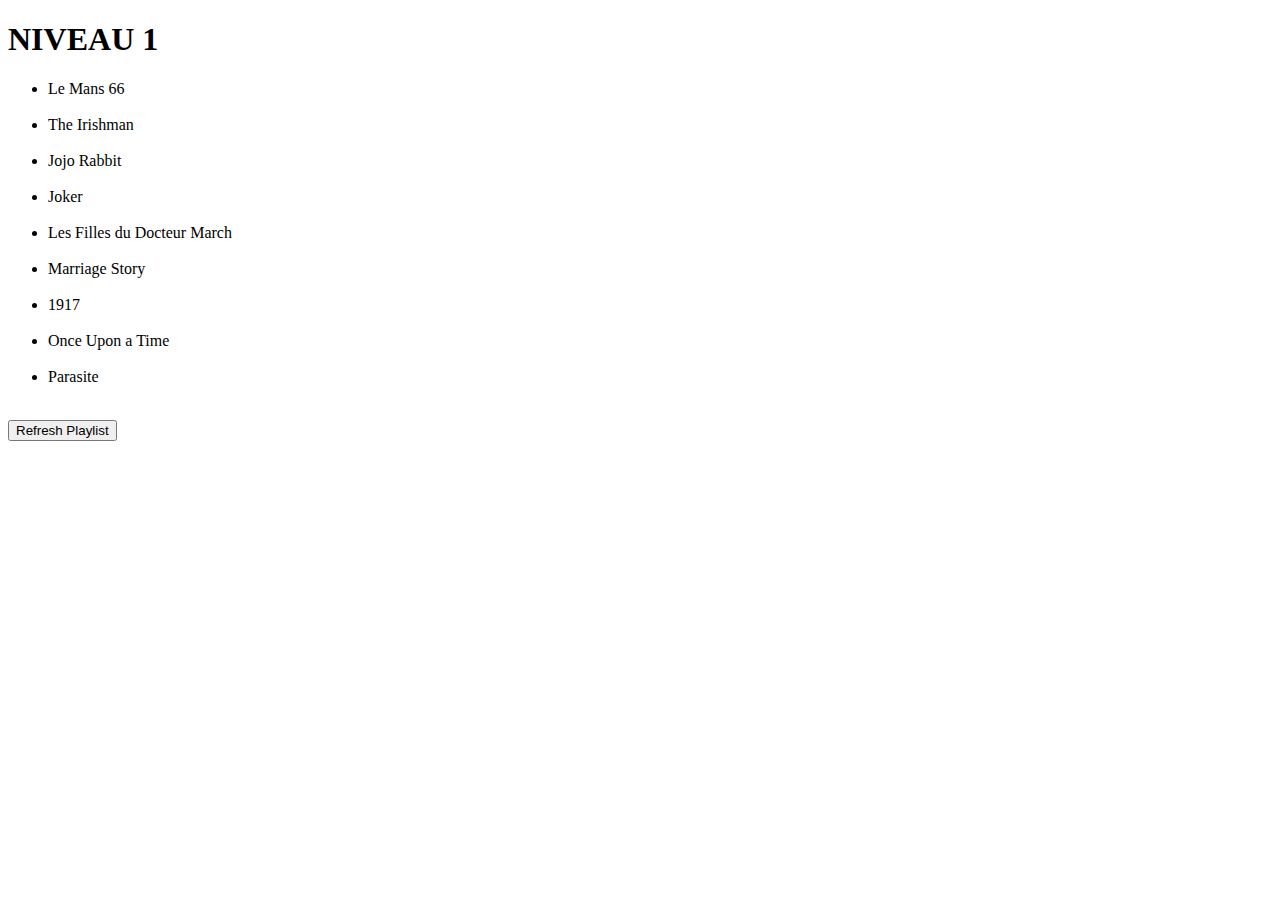
==== 1-decouvrir-DOM-jquery/niveau1/index.html @ a0aa4664 "Update index.html" ====
<!DOCTYPE html>
<html lang="en">
<head>
    <meta charset="UTF-8">
    <meta name="viewport" content="width=device-width, initial-scale=1.0">
    <title>Ajax loader</title>
    <script
  src="https://code.jquery.com/jquery-3.4.1.min.js"
  integrity="sha256-CSXorXvZcTkaix6Yvo6HppcZGetbYMGWSFlBw8HfCJo="
  crossorigin="anonymous"></script>
    <script src="script.js"> </script>
    
</head>
<body>
    <div id="main">
      <p id="titre"><h1>NIVEAU 1</h1></p>


    </div>
    <div id="list">


      <ul>
        <li>Le Mans 66</li> <br>
        <li>The Irishman</li> <br>
        <li>Jojo Rabbit </li><br>
        <li>Joker </li><br>
        <li>Les Filles du Docteur March</li> <br>
        <li>Marriage Story</li> <br>
        <li>1917 </li><br>
        <li>Once Upon a Time </li><br>
        <li>Parasite</li> <br>
      </ul>

    </div>
    <div id="ui">
      <button>Refresh Playlist</button>
    </div>
    
    
    
    
</body>
</html>
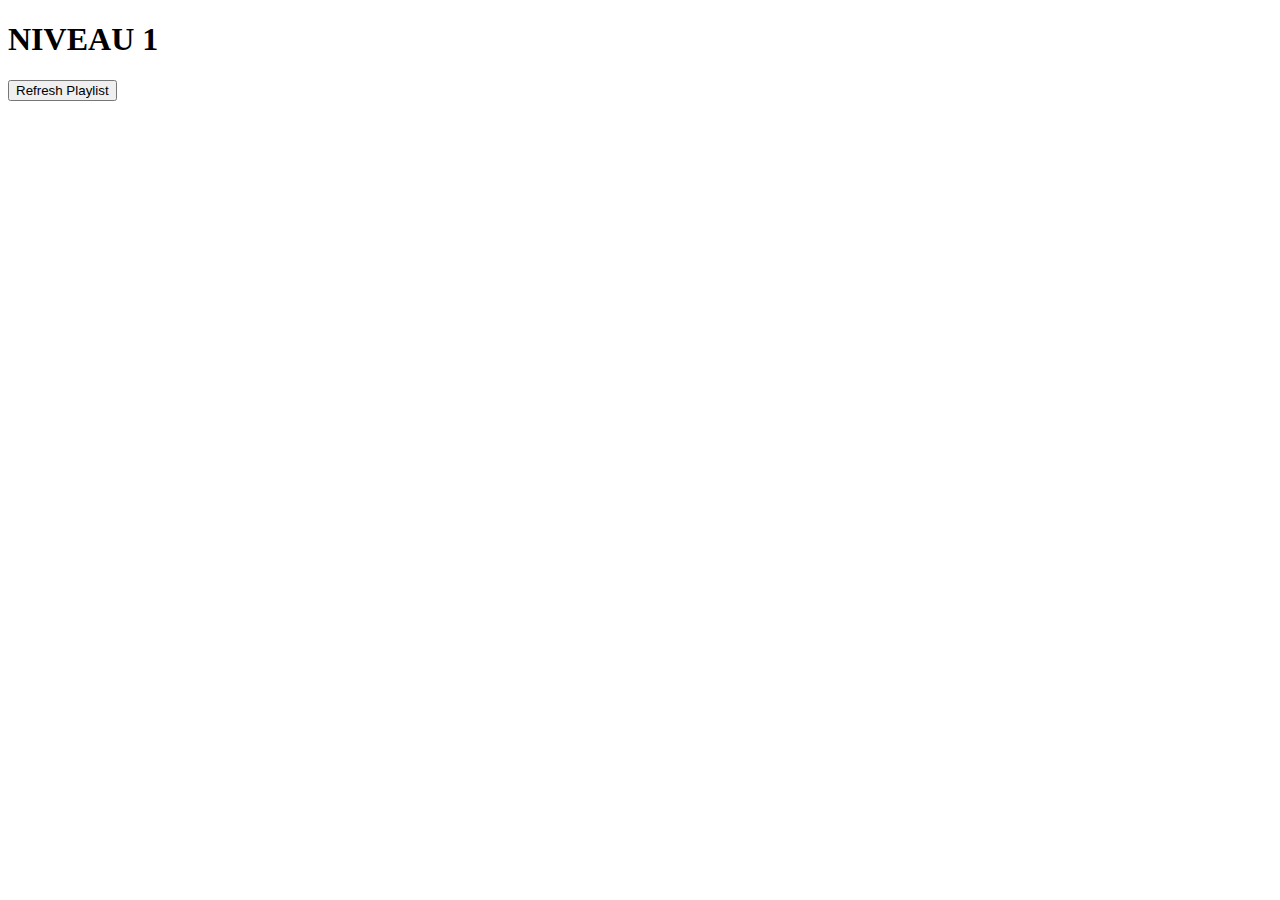
==== commit 30ca9d7f: "Update index.html" ====
--- a/1-decouvrir-DOM-jquery/niveau1/index.html
+++ b/1-decouvrir-DOM-jquery/niveau1/index.html
@@ -21,15 +21,6 @@
 
 
       <ul>
-        <li>Le Mans 66</li> <br>
-        <li>The Irishman</li> <br>
-        <li>Jojo Rabbit </li><br>
-        <li>Joker </li><br>
-        <li>Les Filles du Docteur March</li> <br>
-        <li>Marriage Story</li> <br>
-        <li>1917 </li><br>
-        <li>Once Upon a Time </li><br>
-        <li>Parasite</li> <br>
       </ul>
 
     </div>
